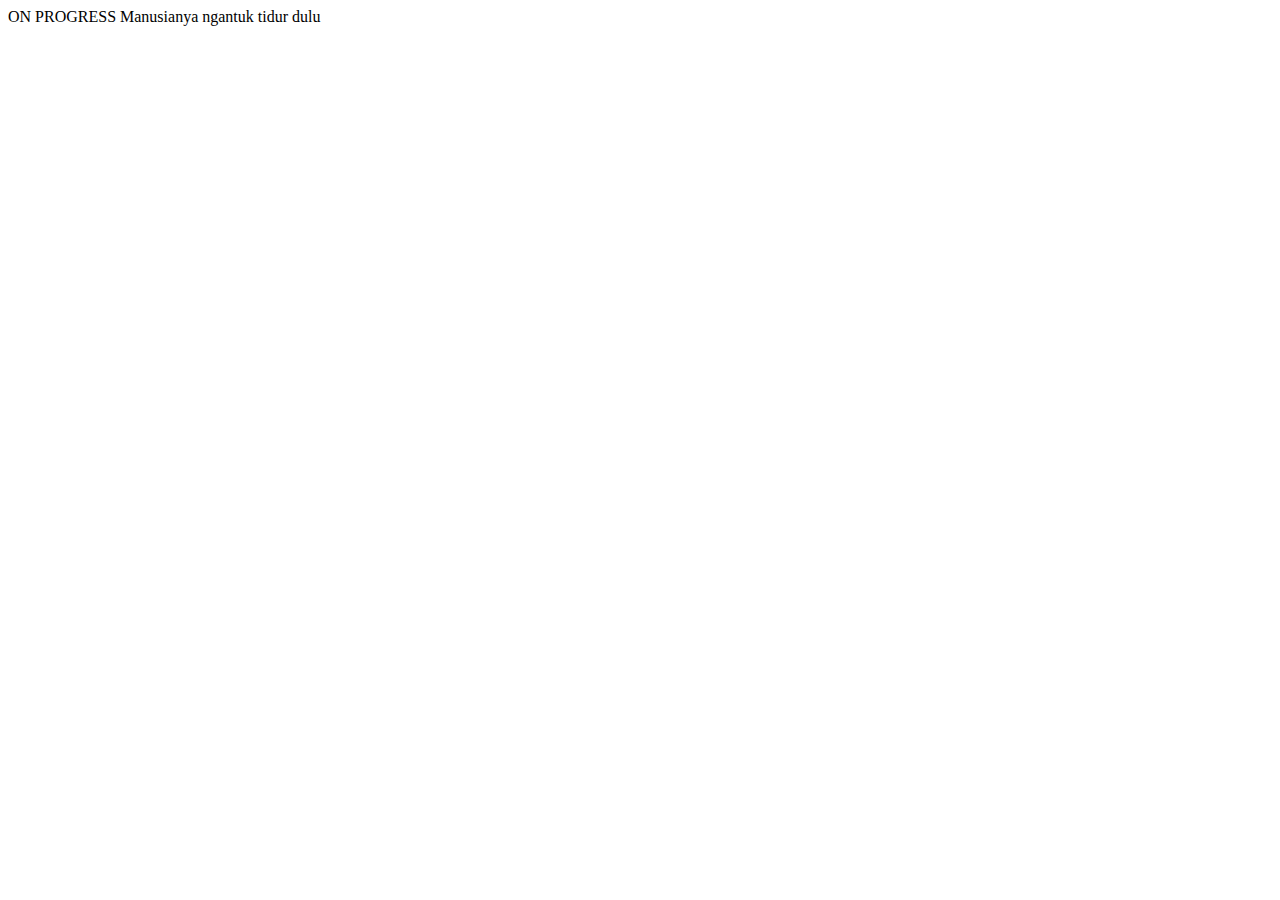
==== contact.html @ ac8c384d "Day 1 still on progress" ====
<!DOCTYPE html>
<html lang="en">
<head>
    <meta charset="UTF-8">
    <meta name="viewport" content="width=device-width, initial-scale=1.0">
    <title>Document</title>
</head>
<body>
    ON PROGRESS Manusianya ngantuk tidur dulu
</body>
</html>
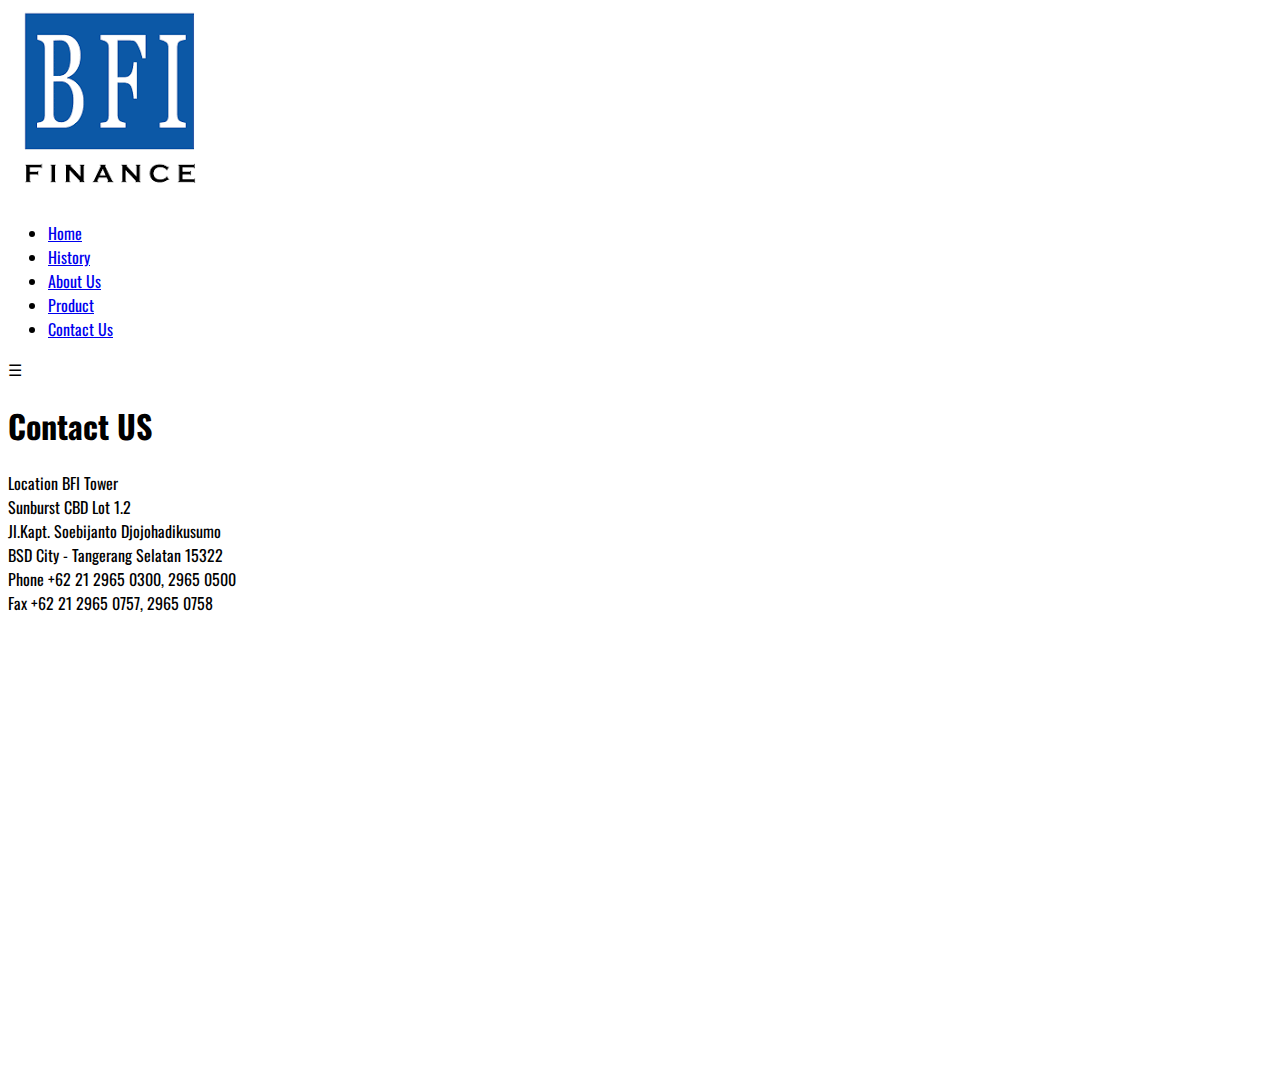
==== commit 730cc7fa: "HTML beres Lanjut CSS BESOK" ====
--- a/contact.html
+++ b/contact.html
@@ -3,9 +3,50 @@
 <head>
     <meta charset="UTF-8">
     <meta name="viewport" content="width=device-width, initial-scale=1.0">
-    <title>Document</title>
+    <link rel="preconnect" href="https://fonts.googleapis.com">
+    <link rel="preconnect" href="https://fonts.gstatic.com" crossorigin>
+    <link rel="stylesheet" href="https://fonts.googleapis.com/css2?family=Oswald:wght@200..700&display=swap">
+    <title>Contact BFI Finance</title>
 </head>
 <body>
-    ON PROGRESS Manusianya ngantuk tidur dulu
+    <style>
+        body {
+            font-family: "oswald", sans-serif;
+        }
+    </style>
+    <header class="sticky-header">
+        <div class="container">
+            <span class="relative-container">
+                    <img src="Assets/BFI Logo.png" alt="BFI Logo">
+                </span>
+            <nav>
+                <ul class="nav-list">
+                    <li><a href="index.html">Home</a></li>
+                    <li><a href="history.html">History</a></li>
+                    <li><a href="index.html#about">About Us</a></li>
+                    <li><a href="index.html#product-photo">Product</a></li>
+                    <li><a href="contact.html">Contact Us</a></li>
+                </ul>
+                <div class="hamburger" onclick="tooglemenu()">&#9776;</div>
+            </nav>
+        </div>
+    </header>
+    <main class="container">
+        <h1 id="text">Contact US</h1>
+        <li>Location BFI Tower</li>
+        <li>Sunburst CBD Lot 1.2</li>
+        <li>Jl.Kapt. Soebijanto Djojohadikusumo</li>
+        <li>BSD City - Tangerang Selatan 15322</li>
+        <li>Phone +62 21 2965 0300, 2965 0500</li>
+        <li>Fax +62 21 2965 0757, 2965 0758</li>
+        <iframe src="https://www.google.com/maps/embed?pb=!1m18!1m12!1m3!1d3965.7664653305364!2d106.66349187592186!3d-6.294391793694651!2m3!1f0!2f0!3f0!3m2!1i1024!2i768!4f13.1!3m3!1m2!1s0x2e69fb2ff1037915%3A0xa30f945ff433686!2sBFI%20Tower!5e0!3m2!1sid!2sid!4v1709739579370!5m2!1sid!2sid" 
+          width="600" 
+          height="450" 
+          style="border:0;" 
+          allowfullscreen="" 
+          loading="lazy" 
+          referrerpolicy="no-referrer-when-downgrade">
+        </iframe>
+    </main>
 </body>
-</html>+</html> 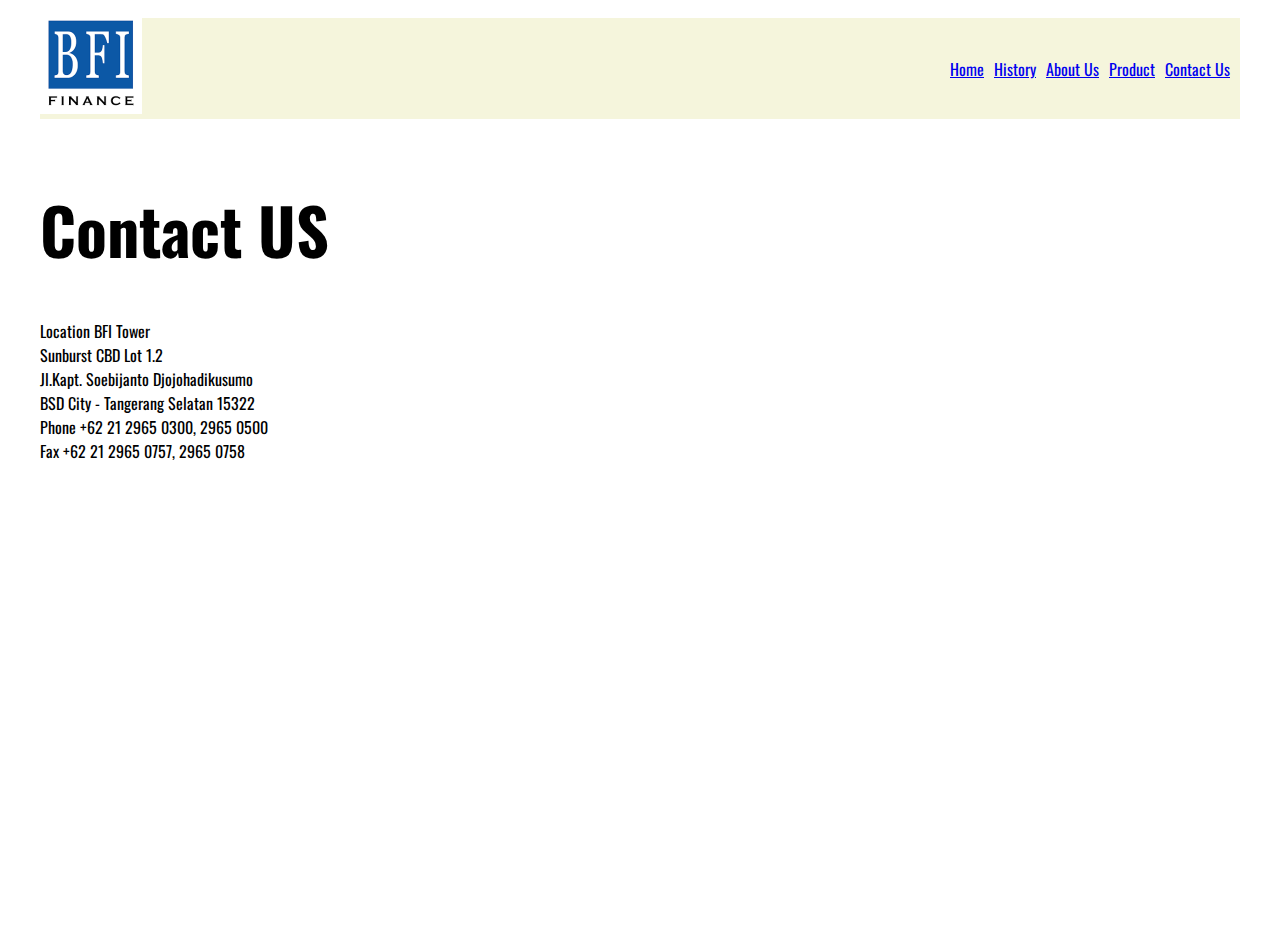
==== commit 4307d05b: "CSS media query besok lanjut lagi" ====
--- a/contact.html
+++ b/contact.html
@@ -6,6 +6,7 @@
     <link rel="preconnect" href="https://fonts.googleapis.com">
     <link rel="preconnect" href="https://fonts.gstatic.com" crossorigin>
     <link rel="stylesheet" href="https://fonts.googleapis.com/css2?family=Oswald:wght@200..700&display=swap">
+    <link rel="stylesheet" href="contact.css">
     <title>Contact BFI Finance</title>
 </head>
 <body>
@@ -16,10 +17,10 @@
     </style>
     <header class="sticky-header">
         <div class="container">
-            <span class="relative-container">
+            <nav>
+                <span class="relative-container">
                     <img src="Assets/BFI Logo.png" alt="BFI Logo">
                 </span>
-            <nav>
                 <ul class="nav-list">
                     <li><a href="index.html">Home</a></li>
                     <li><a href="history.html">History</a></li>
--- a/contact.css
+++ b/contact.css
@@ -0,0 +1,44 @@
+.container {
+    max-width: 1200px;
+    margin: 0 auto;
+    padding: 10px;
+}
+.sticky-header {
+    list-style-type: none;
+    overflow: hidden;
+    top: 0;
+    width: 100%;
+    position: -webkit-sticky; 
+    position: sticky;
+    background-color: white;
+    z-index: 100;
+}
+nav {
+    display: flex;
+    justify-content: space-between;
+    align-items: center;
+    background-color: beige;
+}
+.nav-list {
+    list-style-type: none;
+    margin: 0;
+    padding: 0;
+    display: flex;
+}
+.nav-list li {
+    margin-right: 10px;
+}
+nav > span > img {
+    width: 50%;
+}
+.hamburger {
+    font-size: 20px;
+    cursor: pointer;
+    display: none;
+}
+#text {
+    font-size: 4rem;
+}
+.container > li {
+    list-style-type: none;
+}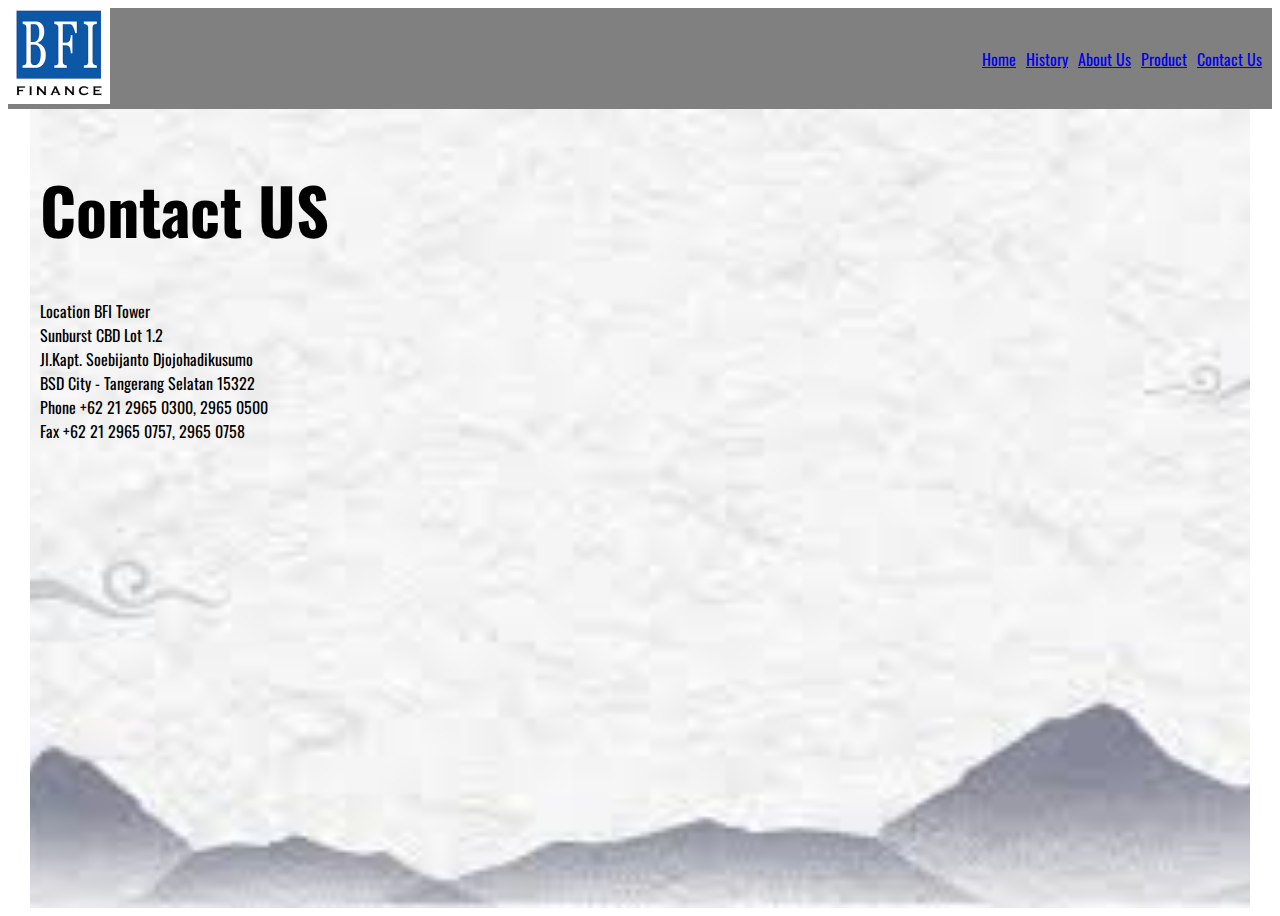
==== commit 36b07cef: "Day 2 selesai" ====
--- a/contact.html
+++ b/contact.html
@@ -16,7 +16,7 @@
         }
     </style>
     <header class="sticky-header">
-        <div class="container">
+        <div>
             <nav>
                 <span class="relative-container">
                     <img src="Assets/BFI Logo.png" alt="BFI Logo">
@@ -40,7 +40,7 @@
         <li>BSD City - Tangerang Selatan 15322</li>
         <li>Phone +62 21 2965 0300, 2965 0500</li>
         <li>Fax +62 21 2965 0757, 2965 0758</li>
-        <iframe src="https://www.google.com/maps/embed?pb=!1m18!1m12!1m3!1d3965.7664653305364!2d106.66349187592186!3d-6.294391793694651!2m3!1f0!2f0!3f0!3m2!1i1024!2i768!4f13.1!3m3!1m2!1s0x2e69fb2ff1037915%3A0xa30f945ff433686!2sBFI%20Tower!5e0!3m2!1sid!2sid!4v1709739579370!5m2!1sid!2sid" 
+        <iframe class="maps" src="https://www.google.com/maps/embed?pb=!1m18!1m12!1m3!1d3965.7664653305364!2d106.66349187592186!3d-6.294391793694651!2m3!1f0!2f0!3f0!3m2!1i1024!2i768!4f13.1!3m3!1m2!1s0x2e69fb2ff1037915%3A0xa30f945ff433686!2sBFI%20Tower!5e0!3m2!1sid!2sid!4v1709739579370!5m2!1sid!2sid" 
           width="600" 
           height="450" 
           style="border:0;" 
--- a/contact.css
+++ b/contact.css
@@ -2,6 +2,9 @@
     max-width: 1200px;
     margin: 0 auto;
     padding: 10px;
+    background-image: url(Assets/background.jpeg);
+    background-size: cover;
+    background-position: center;
 }
 .sticky-header {
     list-style-type: none;
@@ -17,7 +20,7 @@
     display: flex;
     justify-content: space-between;
     align-items: center;
-    background-color: beige;
+    background-color: grey;
 }
 .nav-list {
     list-style-type: none;
@@ -41,4 +44,55 @@
 }
 .container > li {
     list-style-type: none;
+}
+@media (min-width:601px) and (max-width:1080px){
+    .container {
+        max-width: 1080px;
+    }
+
+}
+
+@media (min-width:385px) and (max-width:600px) {
+    .container {
+        max-width: 600px;
+    }
+    .maps {
+        height:340px;
+        width:340px;
+    }
+    .nav {
+        display: flex;
+        justify-content: space-between;
+        align-items: center;
+        background-color: grey;
+    }
+    .nav-list li{
+    font-size:medium;
+    }
+    .nav-list li {
+    margin: 3px;
+    }
+}
+
+@media (min-width:250px) and (max-width:384px) {
+    .container {
+        max-width: 384px;
+    }
+    .maps{
+        height: 230px;
+        width: 230px;
+    }
+    .nav {
+        display: flex;
+        justify-content: space-between;
+        align-items: center;
+        background-color:grey;
+    }
+    .nav-list li{
+        font-size: smaller;
+    }
+    .nav-list li {
+    margin: 1px;
+    }
+   
 }